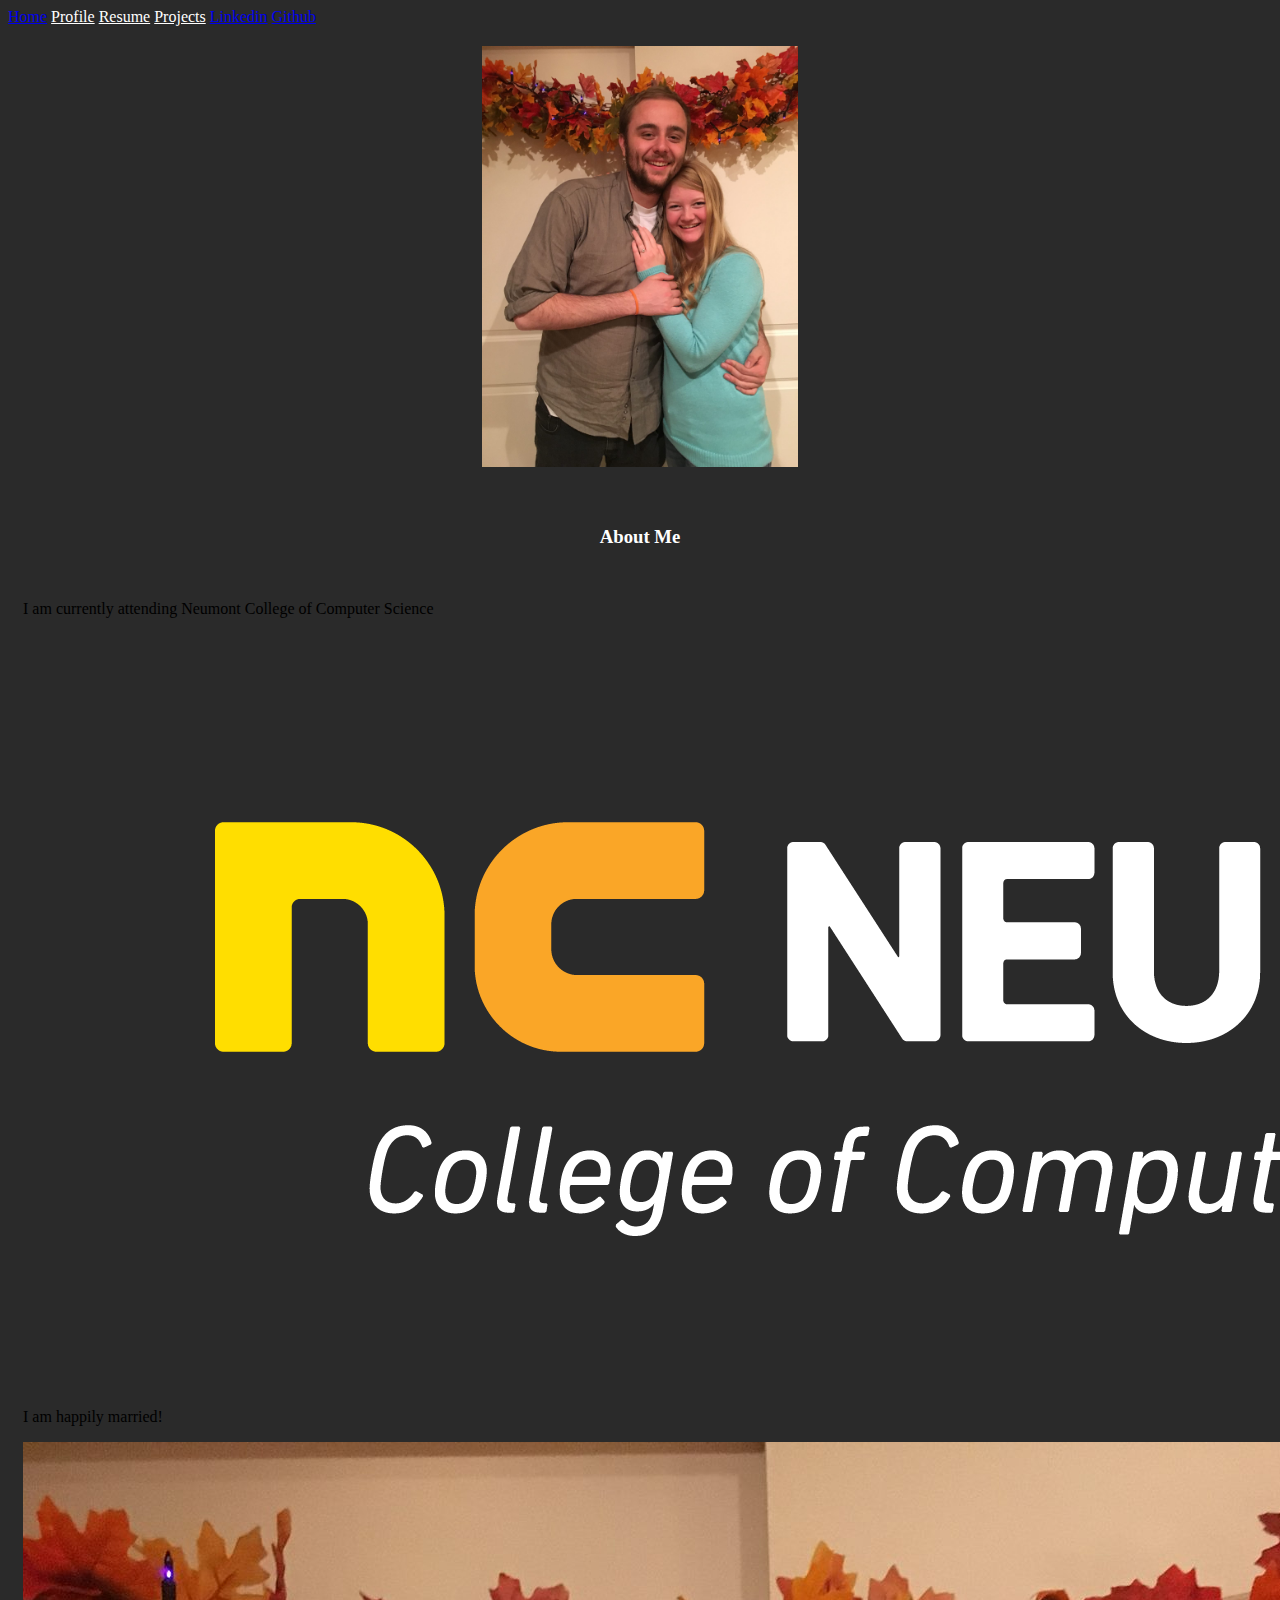
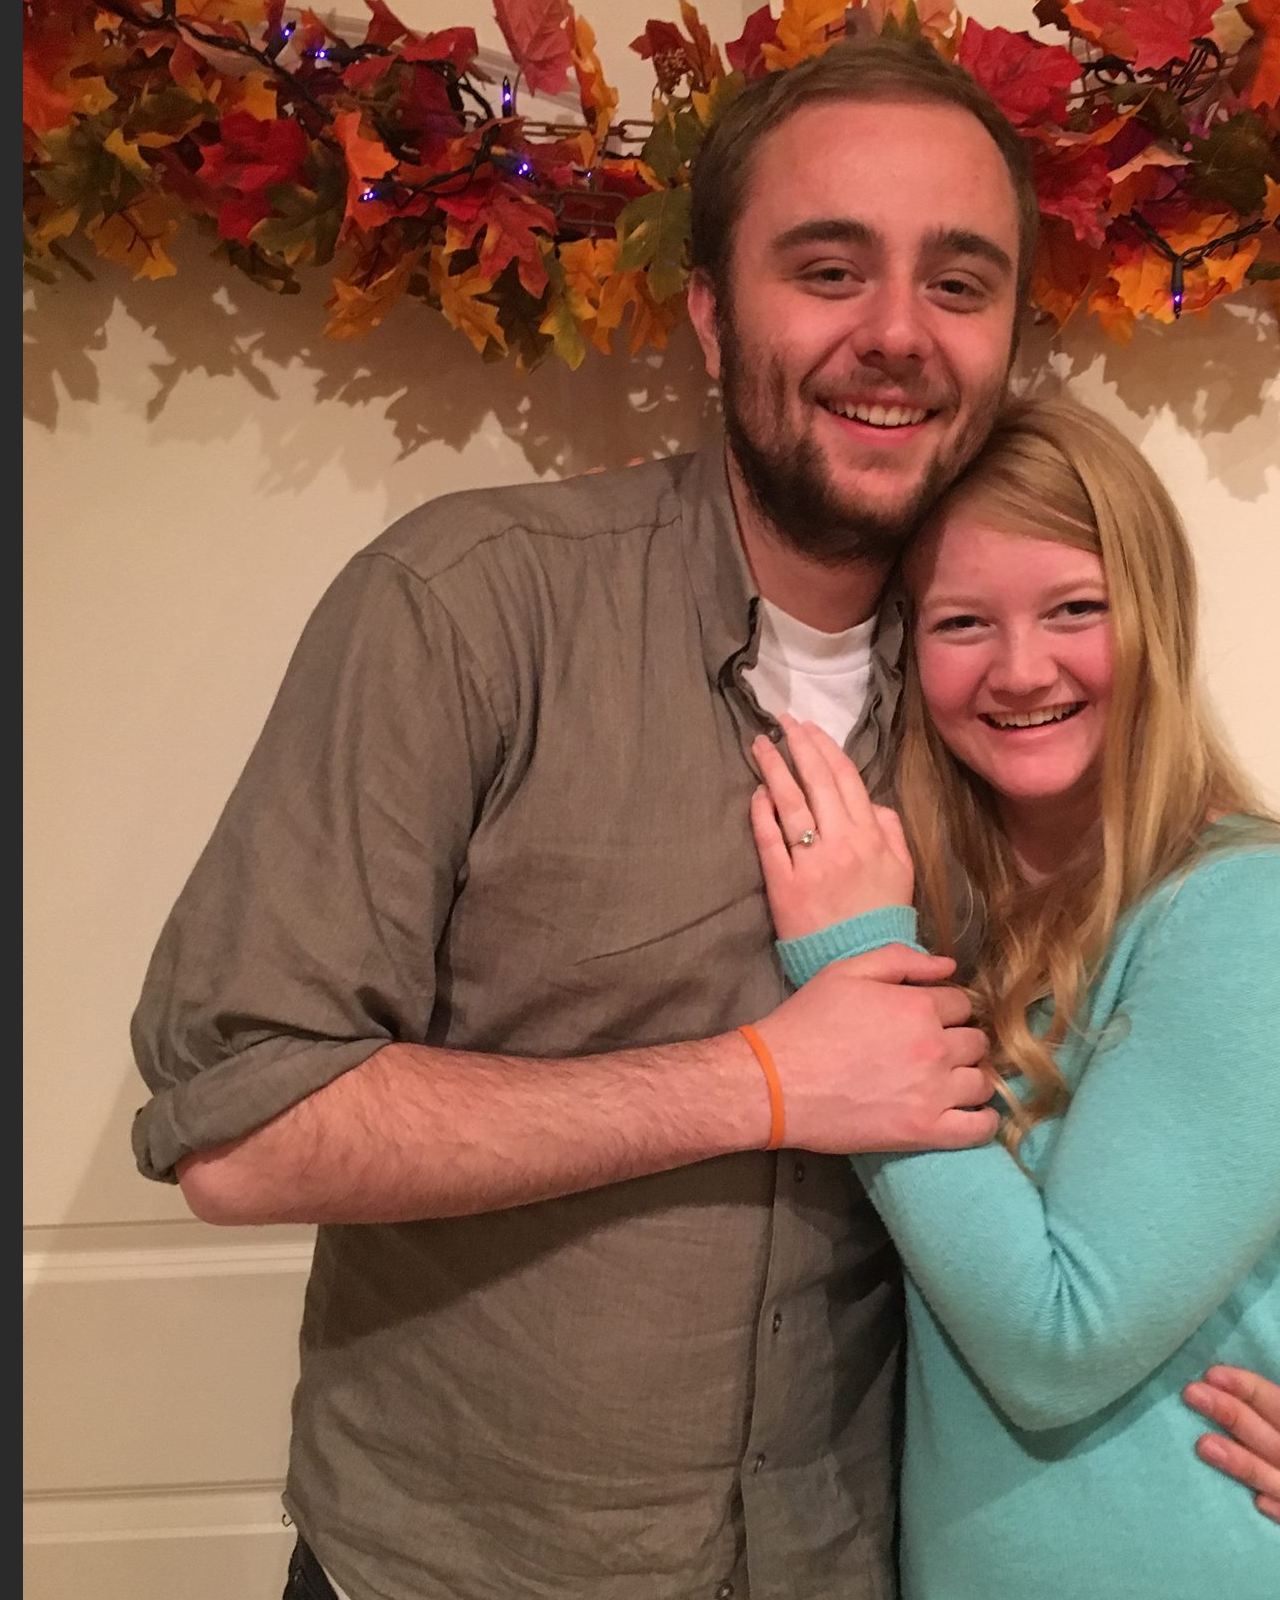
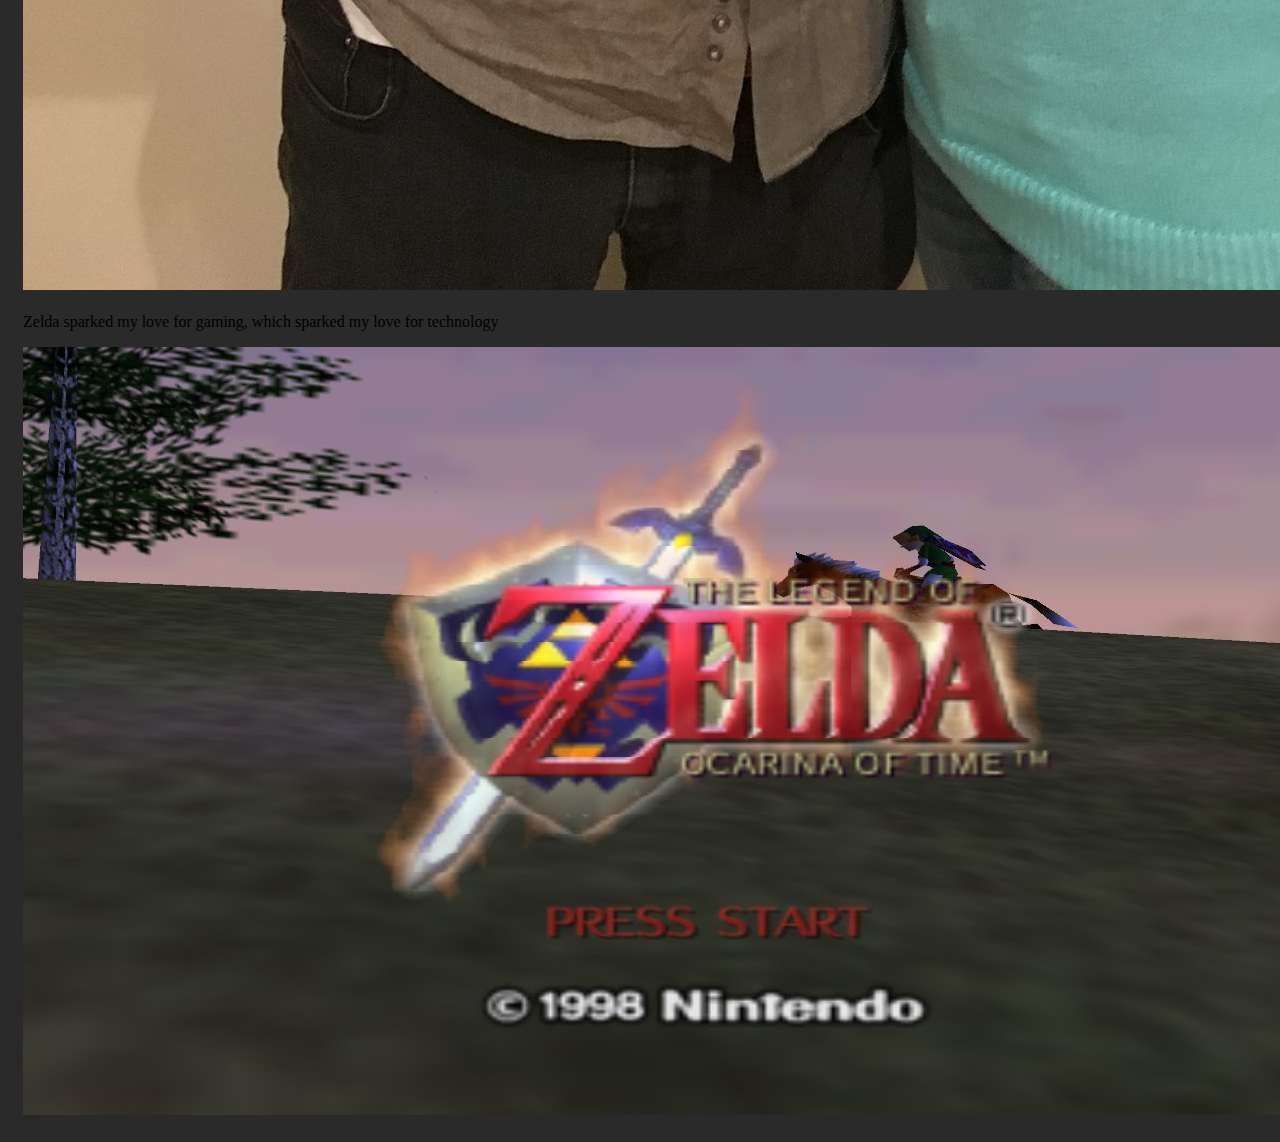
==== about.html @ 26916f65 "fds" ====
<!DOCTYPE html>
<html>
    <head>
        <link rel="stylesheet" href="https://stackpath.bootstrapcdn.com/bootstrap/4.2.1/css/bootstrap.min.css" integrity="sha384-GJzZqFGwb1QTTN6wy59ffF1BuGJpLSa9DkKMp0DgiMDm4iYMj70gZWKYbI706tWS" crossorigin="anonymous">
        <link rel="stylesheet" href="https://use.fontawesome.com/releases/v5.6.3/css/all.css" integrity="sha384-UHRtZLI+pbxtHCWp1t77Bi1L4ZtiqrqD80Kn4Z8NTSRyMA2Fd33n5dQ8lWUE00s/" crossorigin="anonymous">
        <link rel="stylesheet" href="style.css">
    </head>
    <body>
        <nav class="navbar navbar-dark bg-dark">
            <a class="navbar-brand" href="/C:/Users/Gabe%20B/Desktop/NeumontWork/Q22019/PortfolioSite/portfolioNoReact/index.html"><i class="fas fa-home"></i> Home</a>
            <a class="navbar-brand" href="/C:/Users/Gabe%20B/Desktop/NeumontWork/Q22019/PortfolioSite/portfolioNoReact/about.html" id="name-in-nav"><i class="far fa-address-card"></i> Profile</a>
            <a class="navbar-brand" href="/C:/Users/Gabe%20B/Desktop/NeumontWork/Q22019/PortfolioSite/portfolioNoReact/resume.html" id="name-in-nav"><i class="fas fa-file-alt"></i> Resume</a>            
            <a class="navbar-brand" href="/C:/Users/Gabe%20B/Desktop/NeumontWork/Q22019/PortfolioSite/portfolioNoReact/projects.html" id="name-in-nav"><i class="fab fa-dev"></i> Projects</a>                        
            <a class="navbar-brand" href="https://www.linkedin.com/in/gabe-barber-98b757146/"><i class="fab fa-linkedin"></i> Linkedin</a>
            <a class="navbar-brand" href="https://github.com/BrokenLadder?tab=repositories"><i class="fab fa-github-square"></i> Github</a>
        </nav>
        <div>
            <div class="container">
                <img id="about-image" class="img-fluid"src="images/me.jpg" >
            </div>
            <h3 class="text title">About Me</h3>
            <div class="card-deck my-card-deck">
                <div class="card">
                    <div class="card-body">
                        <h3 class="card-title icon"><i class="fas fa-graduation-cap"></i></h3>
                        <p class="card-text">I am currently attending Neumont College of Computer Science</p>
                    </div>
                    <img src="images/neumont.png" class="black-background card-img-top">
                </div>
                <div class="card">
                    <div class="card-body">
                        <h3 class="card-title icon"><i class="fas fa-ring"></i><i class="fas fa-heart"></i><i class="fas fa-ring"></i></h3>
                        <p class="card-text">I am happily married!</p>
                    </div>
                    <img id="annoying-picture" src="images/me.jpg" class="black-background card-img-top">
                </div>
                <div class="card">
                    <div class="card-body">
                        <h3 class="card-title icon"><i class="fas fa-gamepad"></i></h3>
                        <p class="card-text">Zelda sparked my love for gaming, which sparked my love for technology</p>
                    </div>
                    <img src="images/zelda.jpg" class="black-background card-img-top">
                </div>
            </div>
        </div>
        <script src="https://code.jquery.com/jquery-3.3.1.slim.min.js" integrity="sha384-q8i/X+965DzO0rT7abK41JStQIAqVgRVzpbzo5smXKp4YfRvH+8abtTE1Pi6jizo" crossorigin="anonymous"></script>
        <script src="https://cdnjs.cloudflare.com/ajax/libs/popper.js/1.14.6/umd/popper.min.js" integrity="sha384-wHAiFfRlMFy6i5SRaxvfOCifBUQy1xHdJ/yoi7FRNXMRBu5WHdZYu1hA6ZOblgut" crossorigin="anonymous"></script>
        <script src="https://stackpath.bootstrapcdn.com/bootstrap/4.2.1/js/bootstrap.min.js" integrity="sha384-B0UglyR+jN6CkvvICOB2joaf5I4l3gm9GU6Hc1og6Ls7i6U/mkkaduKaBhlAXv9k" crossorigin="anonymous"></script>
    </body>
</html>
---- style.css ----
html{
    background: #2a2a2a !important;
}
body{
    background: #2a2a2a !important;    
}
.my-card-deck{
    padding: 15px;
}
.iframe{
    width:100%;
    height:600px;
}
.icon{
    text-align: center;
}
.black-background{
    background: #2a2a2a;
}
.resume-download{
    width:100%;
    display: block;
    text-align: center;
    font-size: 50px;
    text-decoration: none !important;
}
.inline-block{
    display:inline-block;
}
#name-in-nav{
    color:#fff;
}
.no-border{
    border:none !important;
}
.my-card{
    padding:10px;
    background-color:#2a2a2a !important;
}
.align-content{
    align-content: space-around;
    padding:15px;
}
.images{
    background:#2a2a2a !important;
    border: none !important;
    margin: auto;
}
#annoying-picture{
    height: 40%;
}
#about-image{
    width: 25% !important;
    padding: 20px;
    display: block;
    margin: auto;
    height: auto;
}
.text{
    color:#fff;
}
.title{
    text-align: center;
    padding-top: 20px;
}
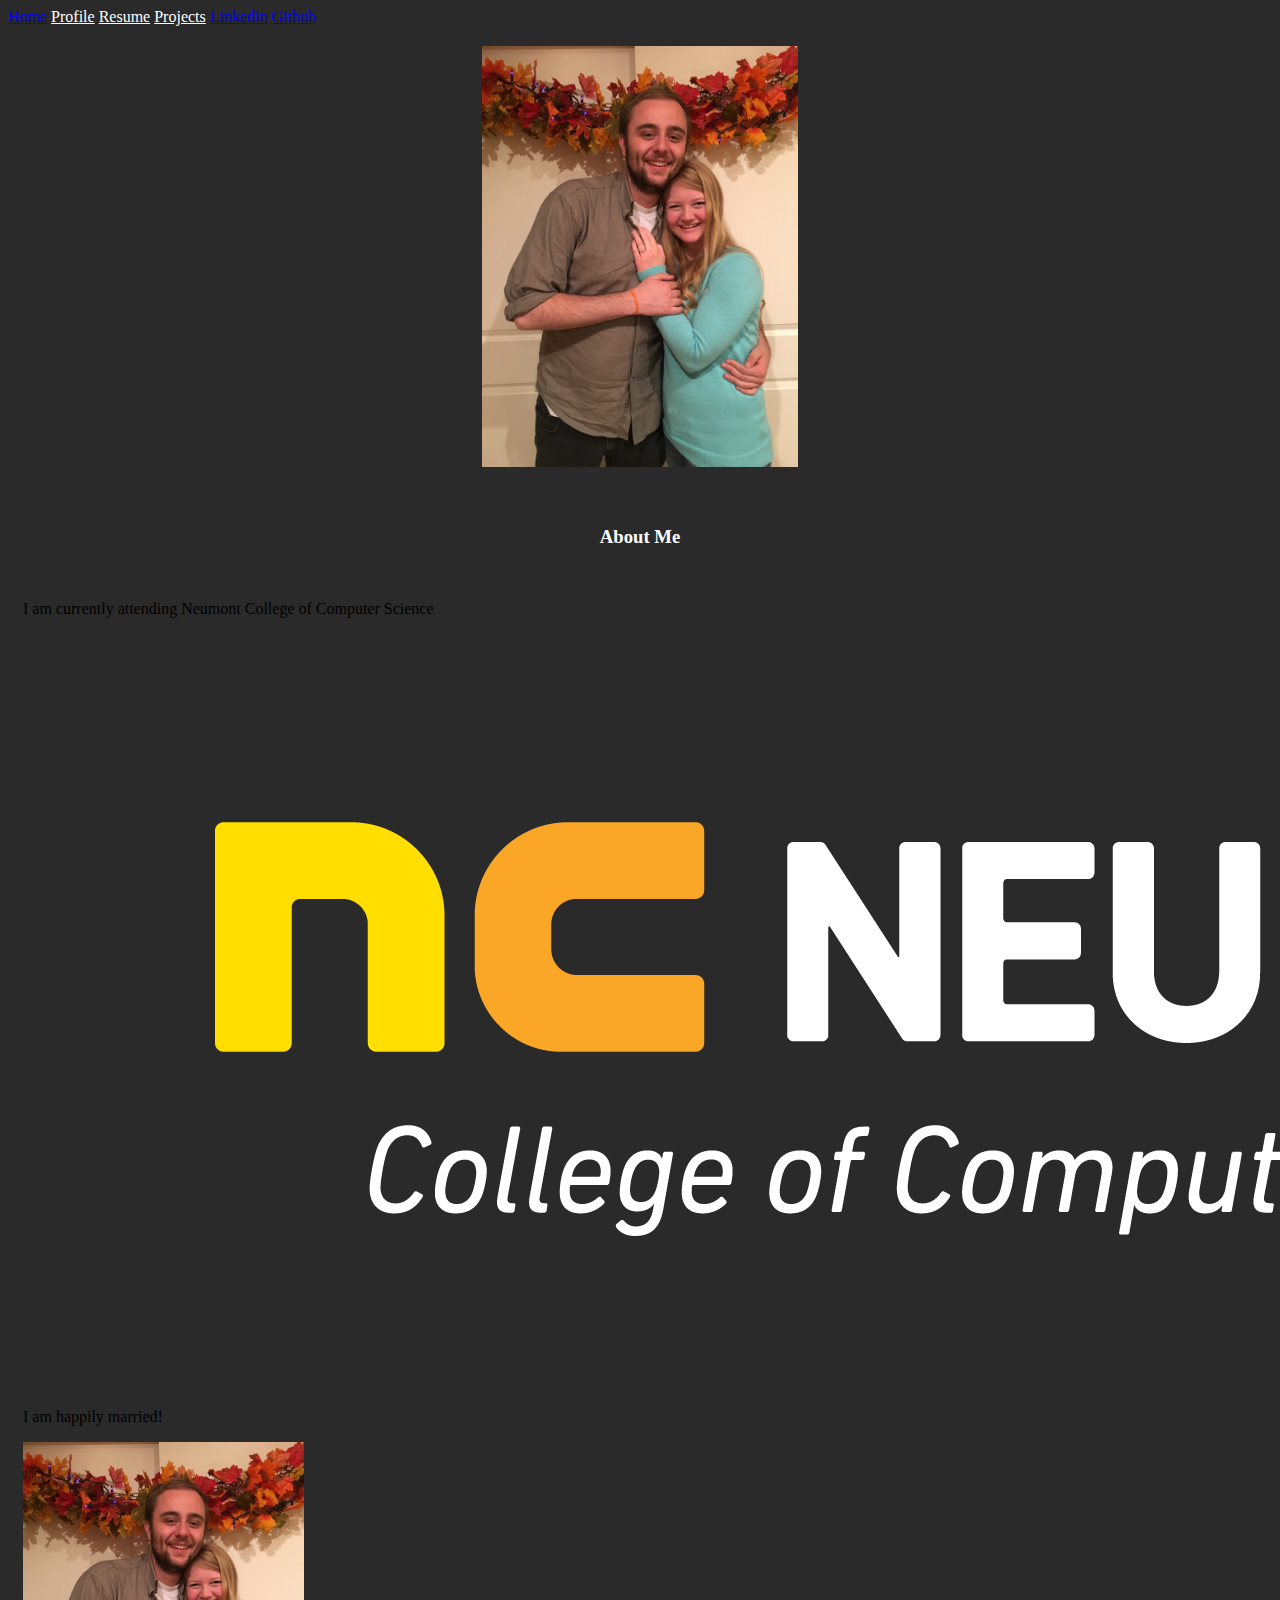
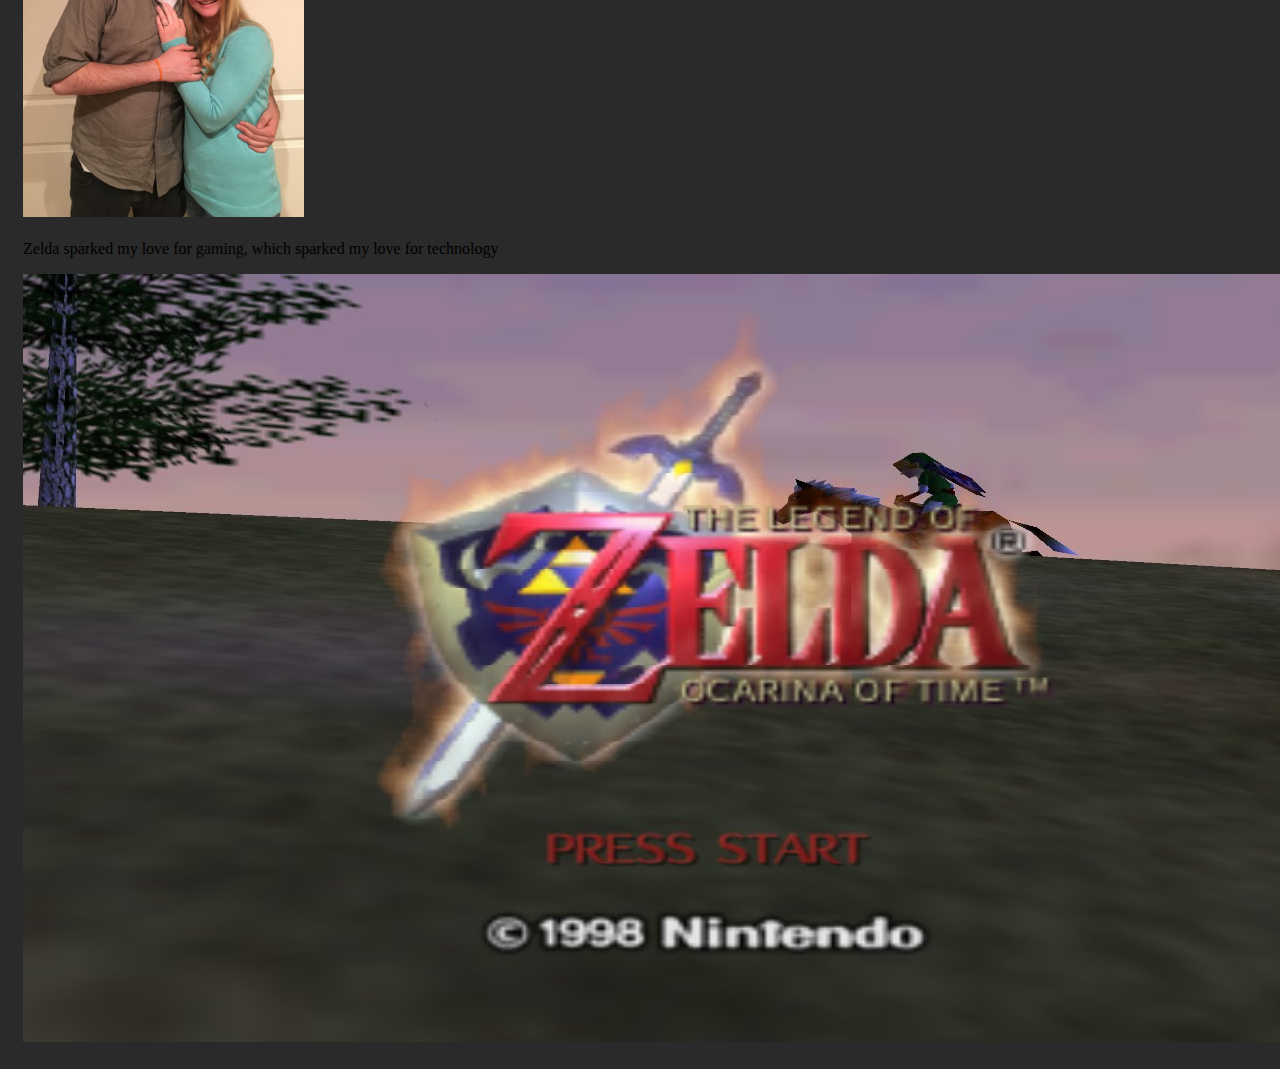
==== commit 645f1779: "changes" ====
--- a/about.html
+++ b/about.html
@@ -7,10 +7,10 @@
     </head>
     <body>
         <nav class="navbar navbar-dark bg-dark">
-            <a class="navbar-brand" href="/C:/Users/Gabe%20B/Desktop/NeumontWork/Q22019/PortfolioSite/portfolioNoReact/index.html"><i class="fas fa-home"></i> Home</a>
-            <a class="navbar-brand" href="/C:/Users/Gabe%20B/Desktop/NeumontWork/Q22019/PortfolioSite/portfolioNoReact/about.html" id="name-in-nav"><i class="far fa-address-card"></i> Profile</a>
-            <a class="navbar-brand" href="/C:/Users/Gabe%20B/Desktop/NeumontWork/Q22019/PortfolioSite/portfolioNoReact/resume.html" id="name-in-nav"><i class="fas fa-file-alt"></i> Resume</a>            
-            <a class="navbar-brand" href="/C:/Users/Gabe%20B/Desktop/NeumontWork/Q22019/PortfolioSite/portfolioNoReact/projects.html" id="name-in-nav"><i class="fab fa-dev"></i> Projects</a>                        
+            <a class="navbar-brand" href="index.html"><i class="fas fa-home"></i> Home</a>
+            <a class="navbar-brand" href="about.html" id="name-in-nav"><i class="far fa-address-card"></i> Profile</a>
+            <a class="navbar-brand" href="resume.html" id="name-in-nav"><i class="fas fa-file-alt"></i> Resume</a>            
+            <a class="navbar-brand" href="projects.html" id="name-in-nav"><i class="fab fa-dev"></i> Projects</a>                        
             <a class="navbar-brand" href="https://www.linkedin.com/in/gabe-barber-98b757146/"><i class="fab fa-linkedin"></i> Linkedin</a>
             <a class="navbar-brand" href="https://github.com/BrokenLadder?tab=repositories"><i class="fab fa-github-square"></i> Github</a>
         </nav>
@@ -25,21 +25,21 @@
                         <h3 class="card-title icon"><i class="fas fa-graduation-cap"></i></h3>
                         <p class="card-text">I am currently attending Neumont College of Computer Science</p>
                     </div>
-                    <img src="images/neumont.png" class="black-background card-img-top">
+                    <img src="images/neumont.png" class="black-background card-image card-img-top">
                 </div>
                 <div class="card">
                     <div class="card-body">
                         <h3 class="card-title icon"><i class="fas fa-ring"></i><i class="fas fa-heart"></i><i class="fas fa-ring"></i></h3>
                         <p class="card-text">I am happily married!</p>
                     </div>
-                    <img id="annoying-picture" src="images/me.jpg" class="black-background card-img-top">
+                    <img id="annoying-picture" src="images/me.jpg" class="card-image black-background card-img-top">
                 </div>
                 <div class="card">
                     <div class="card-body">
                         <h3 class="card-title icon"><i class="fas fa-gamepad"></i></h3>
                         <p class="card-text">Zelda sparked my love for gaming, which sparked my love for technology</p>
                     </div>
-                    <img src="images/zelda.jpg" class="black-background card-img-top">
+                    <img src="images/zelda.jpg" class="black-background card-image card-img-top">
                 </div>
             </div>
         </div>
--- a/style.css
+++ b/style.css
@@ -6,6 +6,9 @@
 }
 .my-card-deck{
     padding: 15px;
+}
+.card-image{
+
 }
 .iframe{
     width:100%;
@@ -47,7 +50,7 @@
     margin: auto;
 }
 #annoying-picture{
-    height: 40%;
+    height: 375px;
 }
 #about-image{
     width: 25% !important;
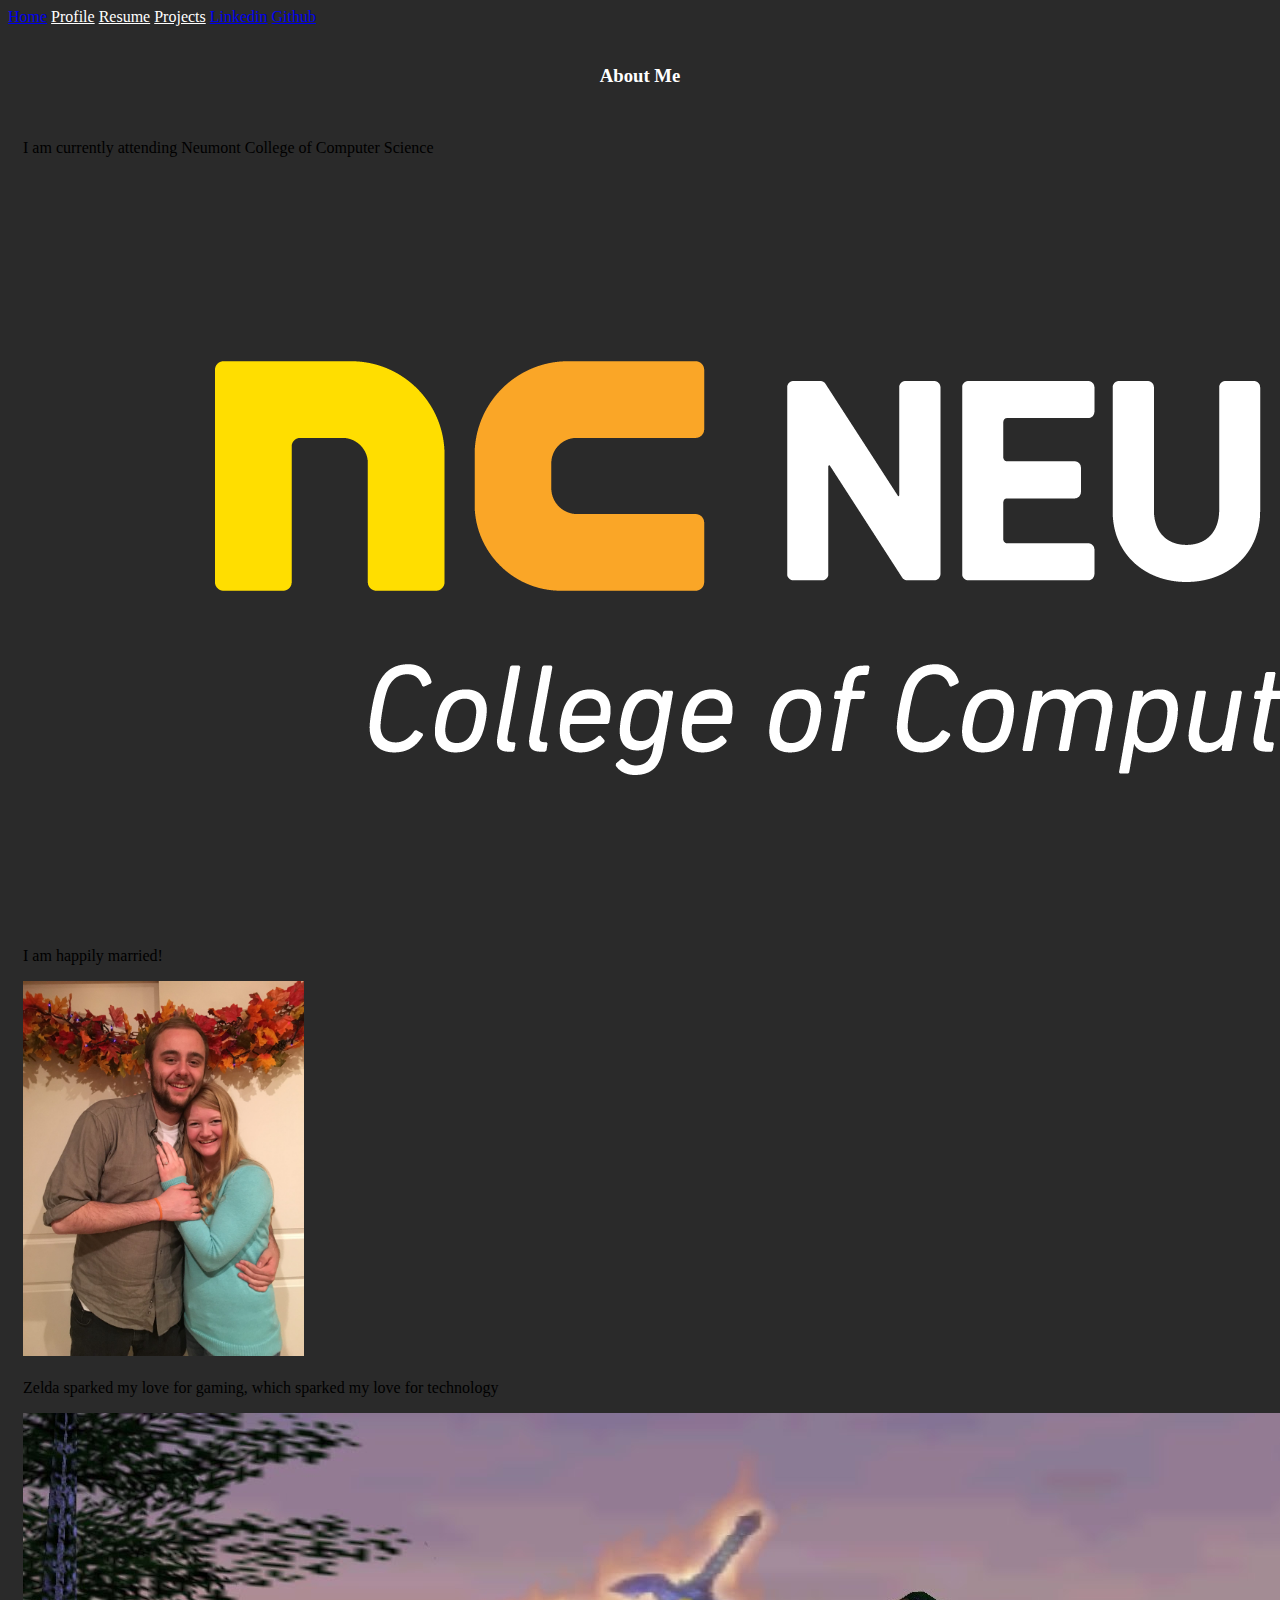
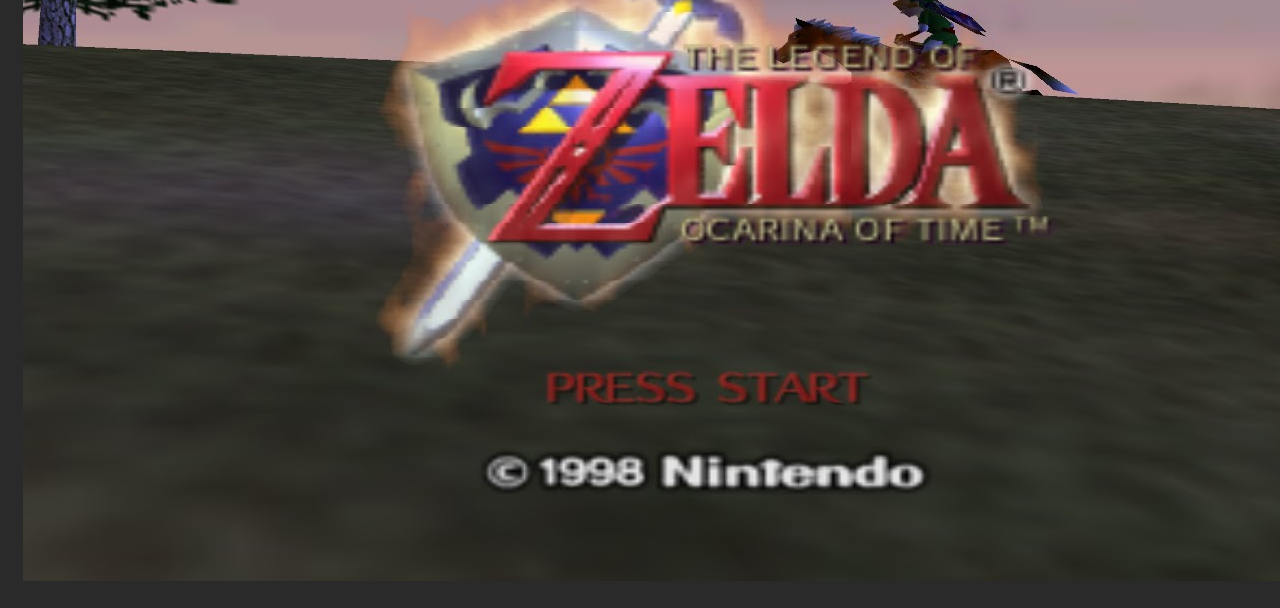
==== commit a97448a4: "changed" ====
--- a/about.html
+++ b/about.html
@@ -15,9 +15,9 @@
             <a class="navbar-brand" href="https://github.com/BrokenLadder?tab=repositories"><i class="fab fa-github-square"></i> Github</a>
         </nav>
         <div>
-            <div class="container">
+            <!-- <div class="container">
                 <img id="about-image" class="img-fluid"src="images/me.jpg" >
-            </div>
+            </div> -->
             <h3 class="text title">About Me</h3>
             <div class="card-deck my-card-deck">
                 <div class="card">
